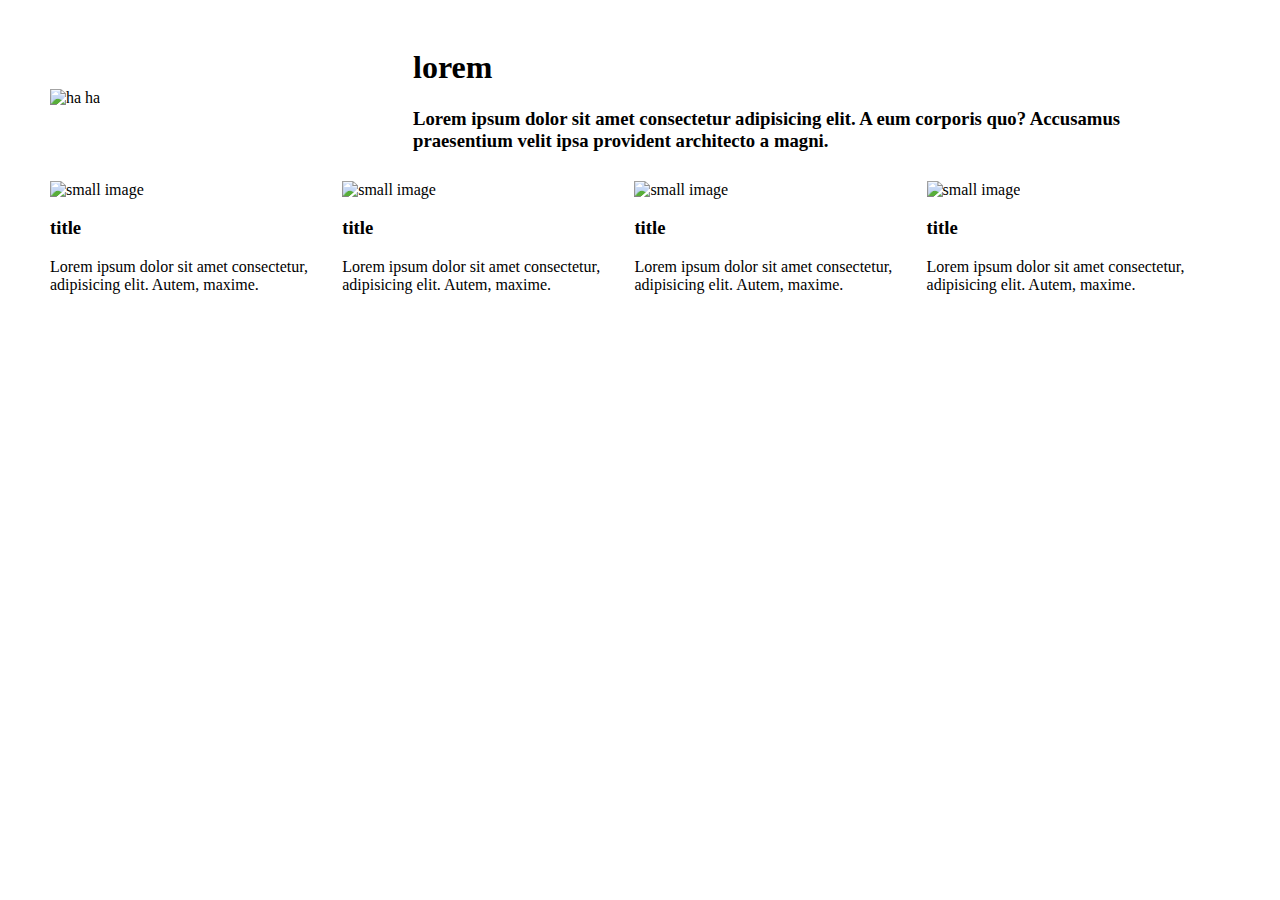
==== v1/cheng.html @ ca37c76a "use media queries" ====
<!DOCTYPE html>
<html lang="en">
<head>
    <meta charset="UTF-8">
    <meta name="viewport" content="width=device-width, initial-scale=1.0">
    <meta http-equiv="X-UA-Compatible" content="ie=edge">
    <link rel="stylesheet" href="https://cdnjs.cloudflare.com/ajax/libs/font-awesome/4.7.0/css/font-awesome.min.css">
    <link rel="stylesheet" href="cheng.css">
    <title>Document</title>
</head>
<body>
    <div class="container">
        <div class="row">
            <div class="col-md-50 col-lg-30">
                <img src="https://cdn.pixabay.com/photo/2017/04/27/15/29/facebook-analytics-2265786_960_720.png" alt="ha ha" width="100%">
            </div>
            <div class="col-md-50 col-lg-70 text-box">
                <h1>lorem</h1>
                <h3>Lorem ipsum dolor sit amet consectetur adipisicing elit. A eum corporis quo? Accusamus praesentium velit ipsa provident architecto a magni.</h3>
            </div>
        </div>
        <div class="row">
            <div class="col-md-30 col-lg-25">
                <img src="https://cdn.pixabay.com/photo/2017/08/07/03/51/ipad-2599486_640.jpg" alt="small image" srcset="">
                <h3>title</h3>
                <p>Lorem ipsum dolor sit amet consectetur, adipisicing elit. Autem, maxime.</p>
            </div>
            <div class="col-md-30 col-lg-25">
                <img src="https://cdn.pixabay.com/photo/2017/08/07/03/51/ipad-2599486_640.jpg" alt="small image" srcset="">
                <h3>title</h3>
                <p>Lorem ipsum dolor sit amet consectetur, adipisicing elit. Autem, maxime.</p>
            </div>
            <div class="col-md-30 col-lg-25">
                <img src="https://cdn.pixabay.com/photo/2017/08/07/03/51/ipad-2599486_640.jpg" alt="small image" srcset="">
                <h3>title</h3>
                <p>Lorem ipsum dolor sit amet consectetur, adipisicing elit. Autem, maxime.</p>
            </div>
            <div class="col-md-30 col-lg-25">
                <img src="https://cdn.pixabay.com/photo/2017/08/07/03/51/ipad-2599486_640.jpg" alt="small image" srcset="">
                <h3>title</h3>
                <p>Lorem ipsum dolor sit amet consectetur, adipisicing elit. Autem, maxime.</p>
            </div>
        </div>
    </div>
</body>
</html>
---- v1/cheng.css ----
* {
    box-sizing: border-box;
}
[class*="col-"] {
    display: inline-block;
    width: 100%;
    margin-right: 5px;
}
.row {
    /* border: 1px solid red; */
    margin-top: 10px;
}
@media (min-width: 500px) {
    .col-md-50 {
        width: 47%;
    }
    .col-md-30 {
        width: 30%;
    }
}
@media (min-width: 800px) {
    .col-lg-25 {
        width: 24%;
    }
    .col-lg-70 {
        width: 67%;
    }
    .col-lg-30 {
        width: 30%;
    }
    .container {
        max-width: 1200px;
    }
}
img {
    width: 100%;
}
.container {
    /* max-width: 900px; */
    padding: 10px;
    margin-left: auto;
    margin-right: auto;
}
.text-box {
    vertical-align: middle;
}
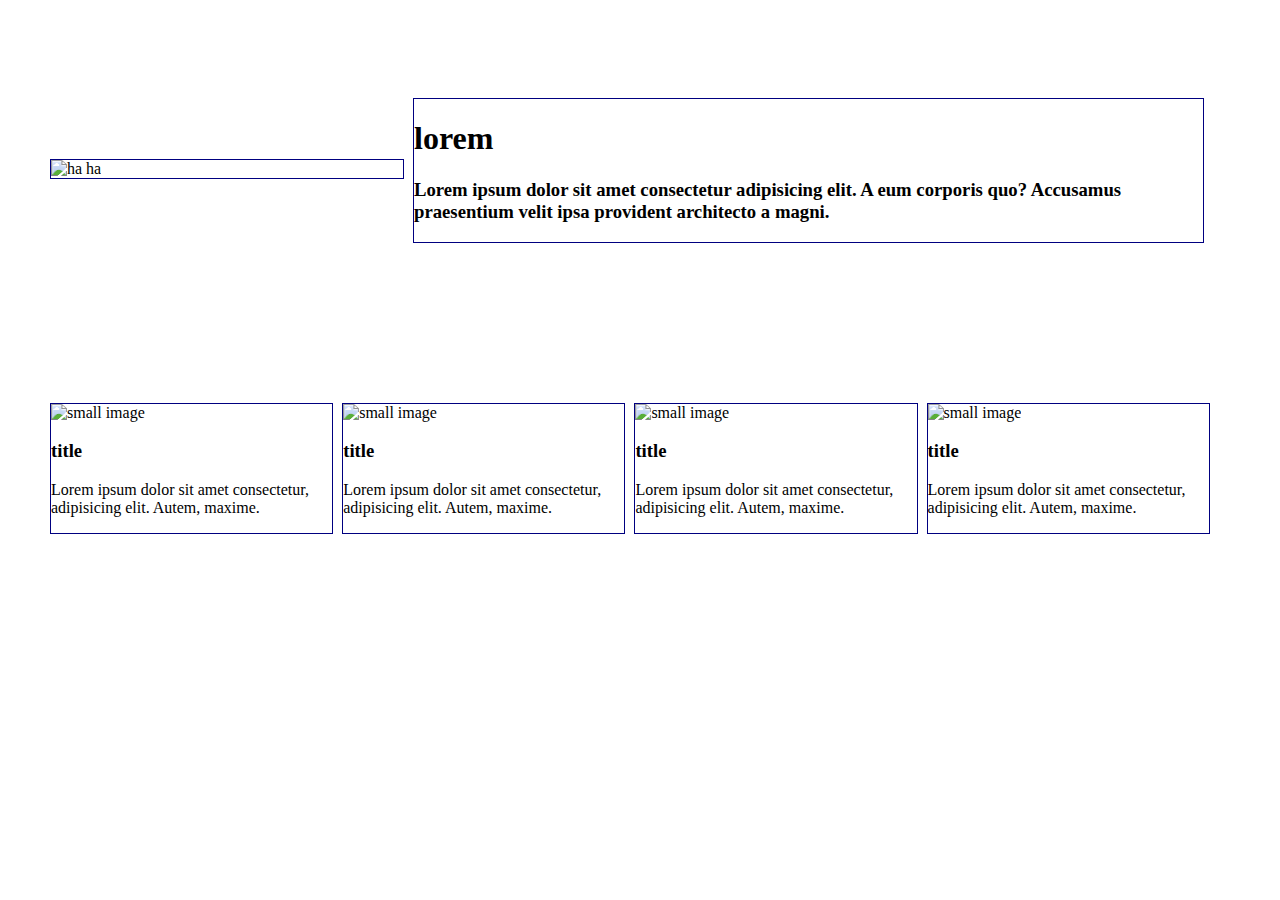
==== commit 18f6fe36: "add scss support" ====
--- a/v1/cheng.html
+++ b/v1/cheng.html
@@ -5,7 +5,7 @@
     <meta name="viewport" content="width=device-width, initial-scale=1.0">
     <meta http-equiv="X-UA-Compatible" content="ie=edge">
     <link rel="stylesheet" href="https://cdnjs.cloudflare.com/ajax/libs/font-awesome/4.7.0/css/font-awesome.min.css">
-    <link rel="stylesheet" href="cheng.css">
+    <link rel="stylesheet" href="css/cheng.css">
     <title>Document</title>
 </head>
 <body>
--- a/v1/css/cheng.css
+++ b/v1/css/cheng.css
@@ -0,0 +1,41 @@
+* {
+  box-sizing: border-box; }
+
+[class*="col-"] {
+  display: inline-block;
+  width: 100%;
+  margin-right: 5px;
+  border: 1px solid navy; }
+
+.row {
+  /* border: 1px solid red; */
+  padding-bottom: 5rem;
+  padding-top: 5rem; }
+
+@media (min-width: 500px) {
+  .col-md-50 {
+    width: 47%; }
+  .col-md-30 {
+    width: 30%; } }
+
+@media (min-width: 800px) {
+  .col-lg-25 {
+    width: 24%; }
+  .col-lg-70 {
+    width: 67%; }
+  .col-lg-30 {
+    width: 30%; }
+  .container {
+    max-width: 1200px; } }
+
+img {
+  width: 100%; }
+
+.container {
+  /* max-width: 900px; */
+  padding: 10px;
+  margin-left: auto;
+  margin-right: auto; }
+
+.text-box {
+  vertical-align: middle; }
